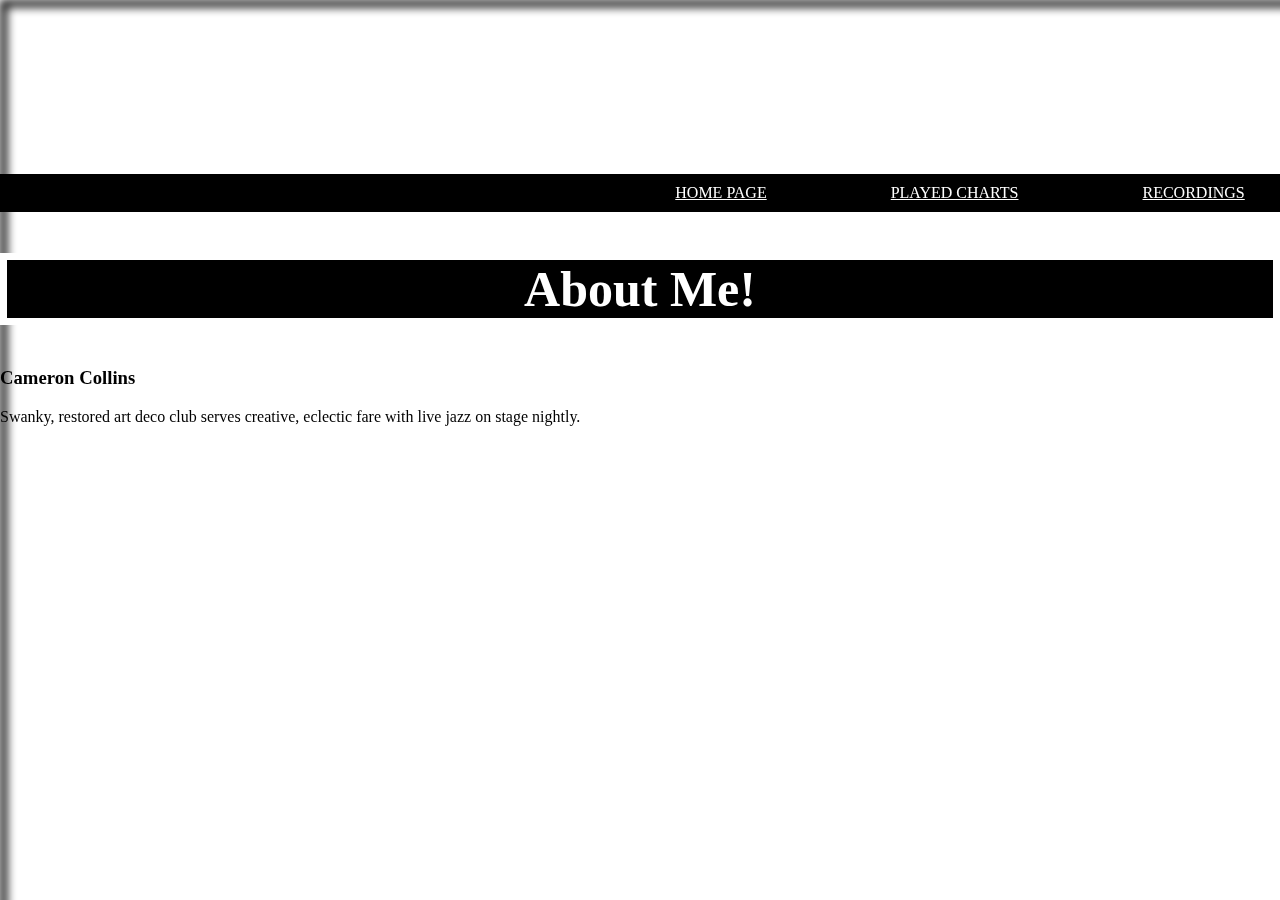
==== About Me Page.html @ d103f9fc "Website Update 7/12" ====
<!DOCTYPE html>
<html>
<head>
  <title>Cameron's Jazz</title>
  <link rel="stylesheet" href="stylesheet1.css" type="text/css"/>
  <link href="https://fonts.googleapis.com/css?family=Lobster+Two" rel="stylesheet">
</head>
<body>
  <div class="background-image"></div>
  <div class="content">
   <header>
    <h1><strong>Cameron's Jazz</strong></h1>
    <ul>
      <li><a href="index.html">HOME PAGE</a></li>
      <li><a href="Played Charts.html">PLAYED CHARTS</a></li>
      <li><a href="Recordings.html">RECORDINGS</a></li>
    </ul>
  </header>
  <div class="aboutme">
    <h2>About Me!</h2>
  </div>
 
  <div class="aboutmecontent">
    <h3>Cameron Collins</h3>
    <p>Swanky, restored art deco club serves creative, eclectic fare with live jazz on stage nightly.</p>
  </div>
  <br>
  <br>
  <br>
  <br>
  <br>
  <br>
  </div>
</body>
</html>
---- stylesheet1.css ----
header {
    text-align: center;
    color: white;
    font-family: Lucida Handwriting;
    background-image: url("http://3.bp.blogspot.com/_5tIvW9350EM/TMLY8JzmX_I/AAAAAAAAAsA/pi5zqeHrPnk/s1600/drums+and+friends.jpg");
    background-size: 100%;
}
  a {
    color: white;
  }
  h1 {
    font-size: 70px;
  }
  ul {
    padding: 10px;
    background: black;
    width: 1900px;
    margin-right: 150px;
  }
  li {
    display: inline;
    padding:  10px 60px 0px 60px;
  }
.background-image {
  position: fixed;
  left: 0;
  right: 0;
  z-index: 1;

  display: block;
  background-image: url("https://wallpaperscraft.com/image/piano_music_background_style_80581_2560x1440.jpg");
  width: 2000px;
  height: 1500px;

  -webkit-filter: blur(5px);
  -moz-filter: blur(5px);
  -o-filter: blur(5px);
  -ms-filter: blur(5px);
  filter: blur(5px);
}

.content {
  position: fixed;
  left: 0;
  right: 0;
  z-index: 9999;
  margin: 0px 0px 0px 0px;
}
.example {
  color: white;
  background-color: black;
  font-size: 30px;
  width: 1000px;
  text-align: center;
  border: 7px solid white;
  margin-left: 23%;
}
  h2 {
    font-family: Lucida Handwriting;
    font-size: 50px;
    text-align: center;
    color: white;
    border: 7px solid white;
    background: black;
  }
  img {
    margin: 40px 0px 0px 0px;
    border: 7px solid white;
    border-radius: 20px;
  }
.Performance {
  text-align: center;
  color: white;
  background: black;
  width: 650px;
  margin-left: 33%;
}
html, body {
    padding: 0;
    margin: 0;
}
.background-image {
  border: 7px solid black;
}
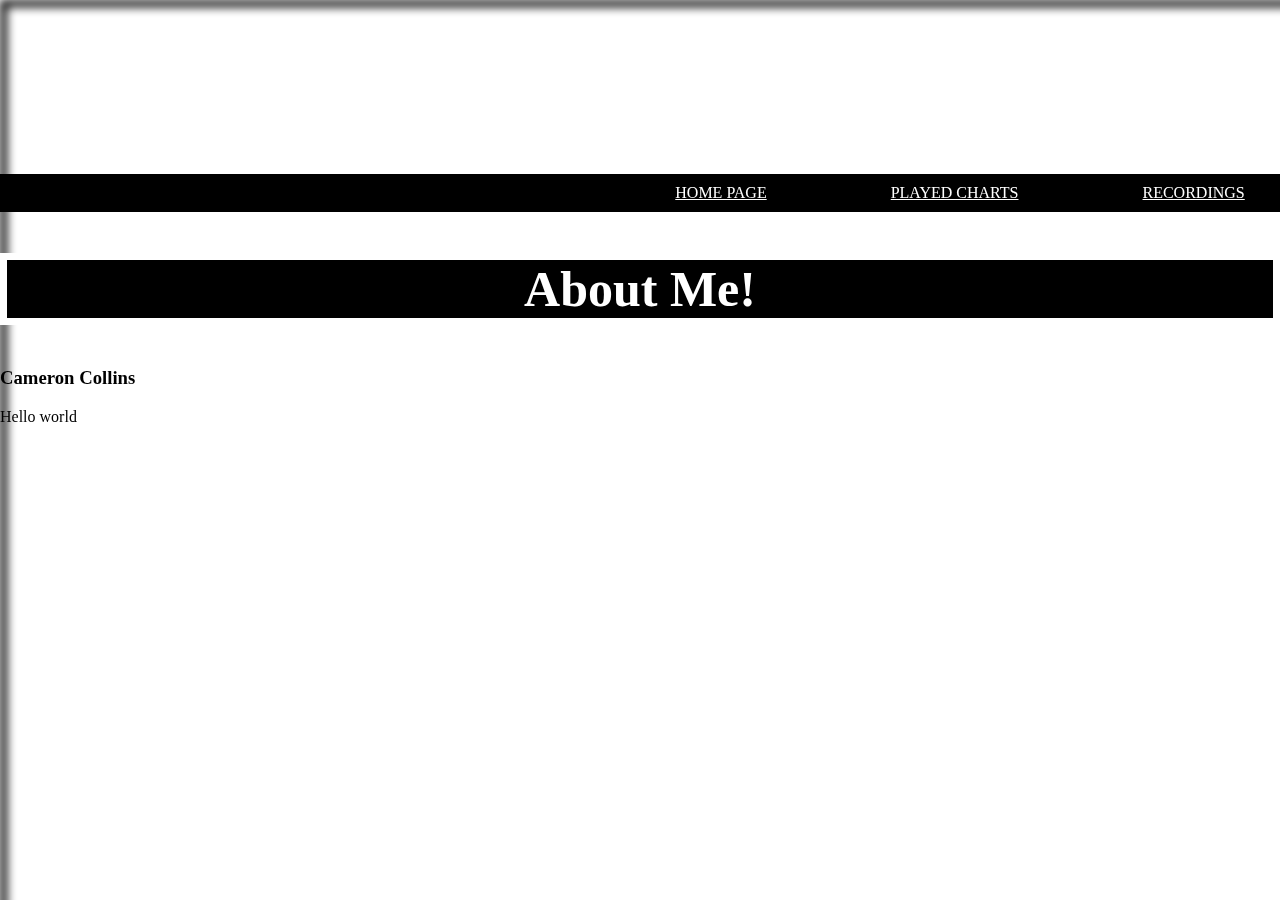
==== commit 8162892a: "Newest Website Update" ====
--- a/About Me Page.html
+++ b/About Me Page.html
@@ -19,20 +19,10 @@
   <div class="aboutme">
     <h2>About Me!</h2>
   </div>
- 
-  <div class="aboutmecontent">
-    <h3>Cameron Collins</h3>
-    <p>Swanky, restored art deco club serves creative, eclectic fare with live jazz on stage nightly.</p>
-  </div>
-  <br>
-  <br>
-  <br>
-  <br>
-  <br>
-  <br>
-  </div>
-</body>
-</html>
+ <div class="hello">
+   <h3> Cameron Collins</h3>
+   <p> Hello world</p>
+ </div>
+  
 
 
-
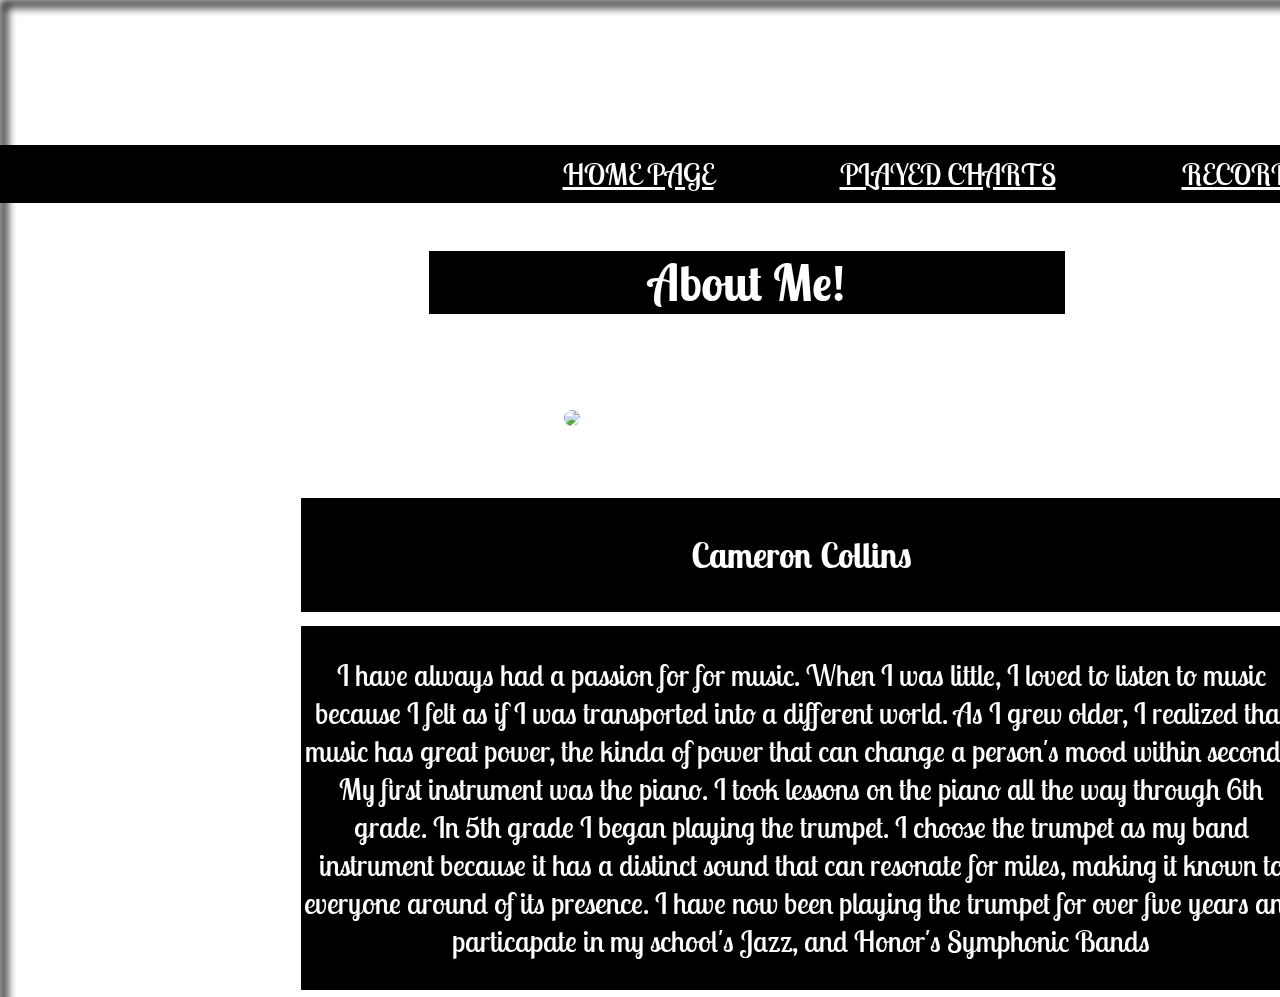
==== commit 00257230: "Almost Done 7/14" ====
--- a/About Me Page.html
+++ b/About Me Page.html
@@ -2,7 +2,7 @@
 <html>
 <head>
   <title>Cameron's Jazz</title>
-  <link rel="stylesheet" href="stylesheet1.css" type="text/css"/>
+  <link rel="stylesheet" href="stylesheet2.css" type="text/css"/>
   <link href="https://fonts.googleapis.com/css?family=Lobster+Two" rel="stylesheet">
 </head>
 <body>
@@ -19,10 +19,21 @@
   <div class="aboutme">
     <h2>About Me!</h2>
   </div>
- <div class="hello">
-   <h3> Cameron Collins</h3>
-   <p> Hello world</p>
- </div>
+  <div class="img">
+  <img src="https://ci3.googleusercontent.com/proxy/[base64]s0-d-e1-ft#https://scontent-ort2-1.cdninstagram.com/t51.2885-15/s240x240/e15/11326703_1006702312675344_112121087_n.jpg?ig_cache_key=OTkwMDM1ODg5NjEzMzgwMzEy.2-w240h240">
+  </div>
+  <br>
+  <br>
+  <br>
+  <div class="name">
+    <h3> Cameron Collins</h3>
+  </div>
+  <div class="AboutMeContent">  
+
+  <p>I have always had a passion for for music. When I was little, I loved to listen to music because I felt as if I was transported into a different world. As I grew older, I realized that music has great power, the kinda of power that can change a person's mood within seconds. My first instrument was the piano. I took lessons on the piano all the way through 6th grade. In 5th grade I began playing the trumpet. I choose the trumpet as my band instrument because it has a distinct sound that can resonate for miles, making it known to everyone around of its presence. I have now been playing the trumpet for over five years and particapate in my school's Jazz, and Honor's Symphonic Bands</p>
+  </div>
+
+</div>
   
 
 
--- a/stylesheet2.css
+++ b/stylesheet2.css
@@ -0,0 +1,114 @@
+ header {
+    text-align: center;
+    color: white;
+    font-family: 'Lobster Two', cursive;
+    background-image: url("http://3.bp.blogspot.com/_5tIvW9350EM/TMLY8JzmX_I/AAAAAAAAAsA/pi5zqeHrPnk/s1600/drums+and+friends.jpg");
+    background-size: cover;
+    margin-top: 0px;
+    font-size: 30px;
+
+}
+  a {
+    color: white;
+  }
+  h1 {
+    font-size: 75px;
+  }
+  ul {
+    padding: 10px;
+    background: black;
+    width: 1900px;
+    margin-right: 150px;
+  }
+  li {
+    display: inline;
+    padding:  10px 60px 0px 60px;
+  }
+.background-image {
+  position: fixed;
+  left: 0;
+  right: 0;
+  z-index: 1;
+
+  display: inline-block;
+  background-image: url("https://wallpaperscraft.com/image/piano_music_background_style_80581_2560x1440.jpg");
+  width: 1900px;
+  height: 1500px;
+  background-repeat: no-repeat;
+  background-attachment: fixed;
+  
+  -webkit-filter: blur(5px);
+  -moz-filter: blur(5px);
+  -o-filter: blur(5px);
+  -ms-filter: blur(5px);
+  filter: blur(5px);
+}
+
+.content {
+  position: absolute;
+  left: 0;
+  right: 0;
+  z-index: 1;
+  margin: 0px 0px 0px 0px;
+  margin-top: -50px
+}
+.example {
+  color: white;
+  background-color: black;
+  font-size: 30px;
+  width: 1000px;
+  text-align: center;
+  border: 7px solid white;
+  margin-left: 23%;
+  font-family: 'Lobster Two', cursive;
+}
+  h2 {
+    font-family:'Lobster Two', cursive;
+    font-size: 50px;
+    text-align: center;
+    color: white;
+    border: 7px solid white;
+    background: black;
+  }
+  img {
+    margin: 40px 0px 0px 0px;
+    border: 7px solid white;
+    border-radius: 20px;
+  }
+.aboutme {
+  text-align: center;
+  color: white;
+  background: black;
+  width: 650px;
+  margin-left: 33%;
+}
+html, body {
+    padding: 0;
+    margin: 0;
+}
+.background-image {
+  border: 7px solid black;
+}
+.AboutMeContent {
+  color: white;
+  background-color: black;
+  font-size: 30px;
+  width: 1000px;
+  text-align: center;
+  border: 7px solid white;
+  margin-left: 23%;
+  font-family: 'Lobster Two', cursive;
+}
+.img {
+  margin-left: 43.5%
+}
+.name {
+  color: white;
+  background-color: black;
+  font-size: 30px;
+  width: 1000px;
+  text-align: center;
+  border: 7px solid white;
+  margin-left: 23%;
+  font-family: 'Lobster Two', cursive;
+}
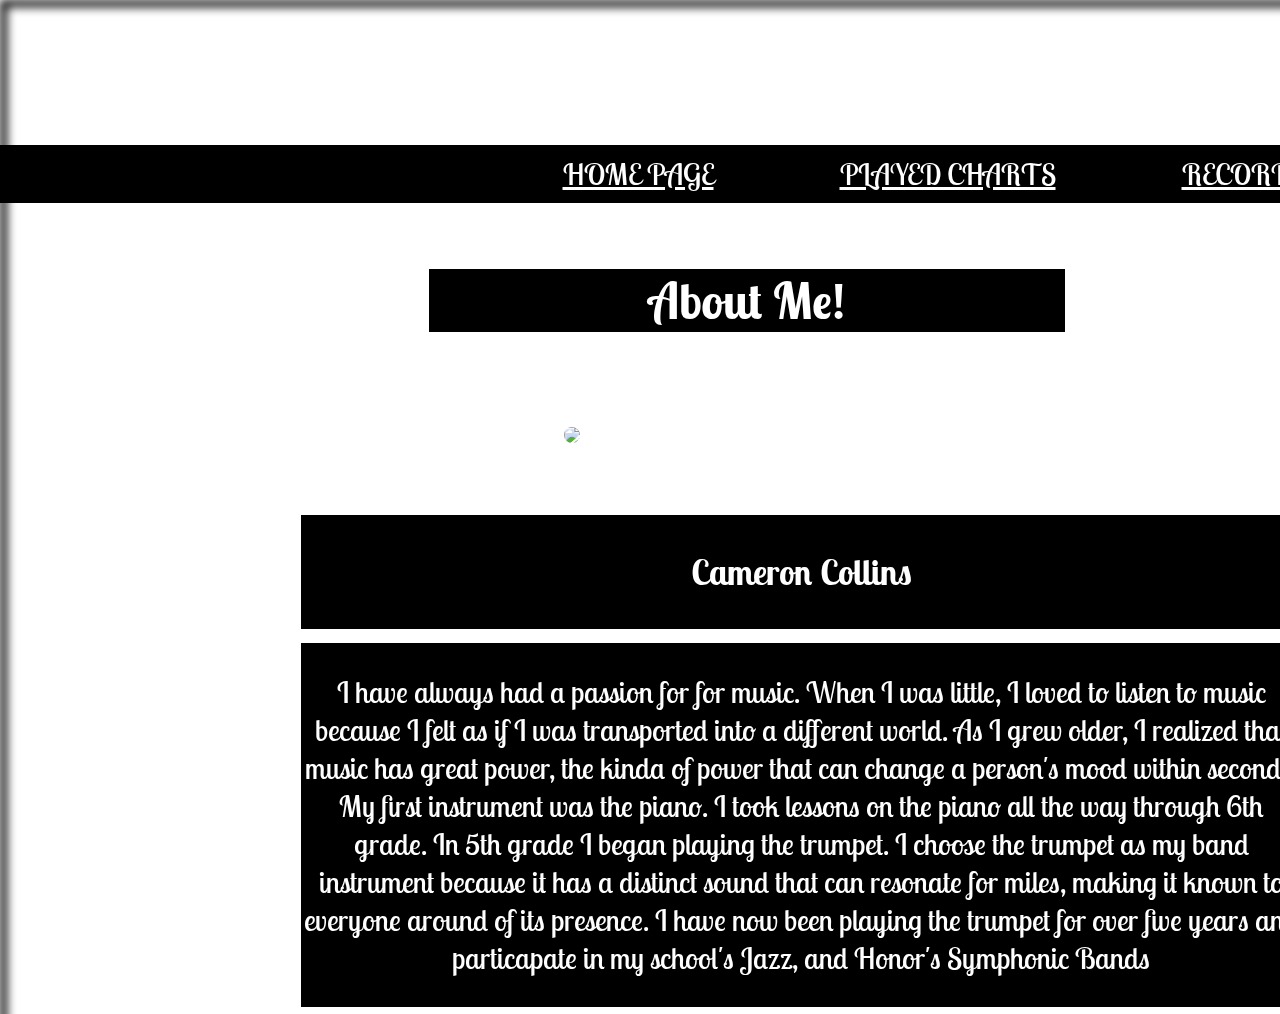
==== commit 744c5329: "FINAL WEBSITE!" ====
--- a/About Me Page.html
+++ b/About Me Page.html
@@ -16,6 +16,21 @@
       <li><a href="Recordings.html">RECORDINGS</a></li>
     </ul>
   </header>
+  <br>
+  <br>
+  <br>
+  <br>
+  <br>
+  <br>
+  <br>
+  <br>
+  <br>
+  <br>
+  <br>
+  <br>
+  <br>
+  <br>
+  <br>
   <div class="aboutme">
     <h2>About Me!</h2>
   </div>
--- a/stylesheet2.css
+++ b/stylesheet2.css
@@ -1,12 +1,13 @@
  header {
+    position: fixed;
     text-align: center;
     color: white;
     font-family: 'Lobster Two', cursive;
     background-image: url("http://3.bp.blogspot.com/_5tIvW9350EM/TMLY8JzmX_I/AAAAAAAAAsA/pi5zqeHrPnk/s1600/drums+and+friends.jpg");
     background-size: cover;
+    height: 200px;
     margin-top: 0px;
     font-size: 30px;
-
 }
   a {
     color: white;
